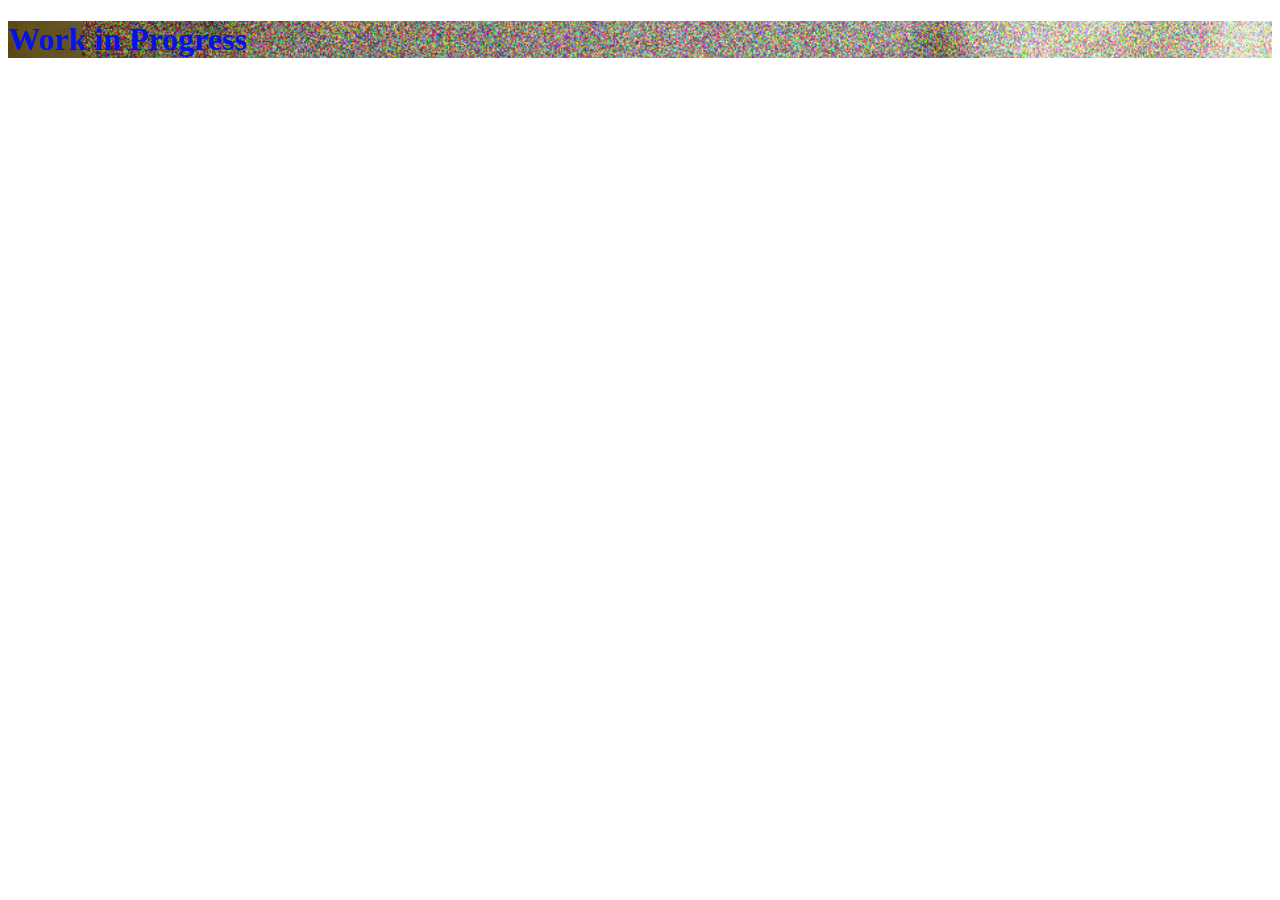
==== work.html @ 8d495152 "unusefull images erased, work in progress page added, bg try" ====
<!DOCTYPE html>
<html lang="en">
<head>
    <meta charset="UTF-8">
    <meta http-equiv="X-UA-Compatible" content="IE=edge">
    <meta name="viewport" content="width=device-width, initial-scale=1.0">
    <link
      href="https://cdn.jsdelivr.net/npm/bootstrap@5.1.3/dist/css/bootstrap.min.css"
      rel="stylesheet"
      integrity="sha384-1BmE4kWBq78iYhFldvKuhfTAU6auU8tT94WrHftjDbrCEXSU1oBoqyl2QvZ6jIW3"
      crossorigin="anonymous"
    />
    <link rel="stylesheet" href="assets/css/work.css">
    <title>Work in Progress !</title>
</head>
<body>
    <div class="container-fluid vh-100 main-page">
        <div class="row">
            <div class="col-12 ">
                <h1 class="text-center">Work in Progress</h1>
            </div>
        </div>
    </div>
</body>
</html>
---- assets/css/work.css ----
.main-page{
    background-image: url("../img/page_down_4.jpg");
    background-position: center;
    background-size: cover;
    background-repeat: no-repeat;
}
h1{
   color: #0414e7;
    
}
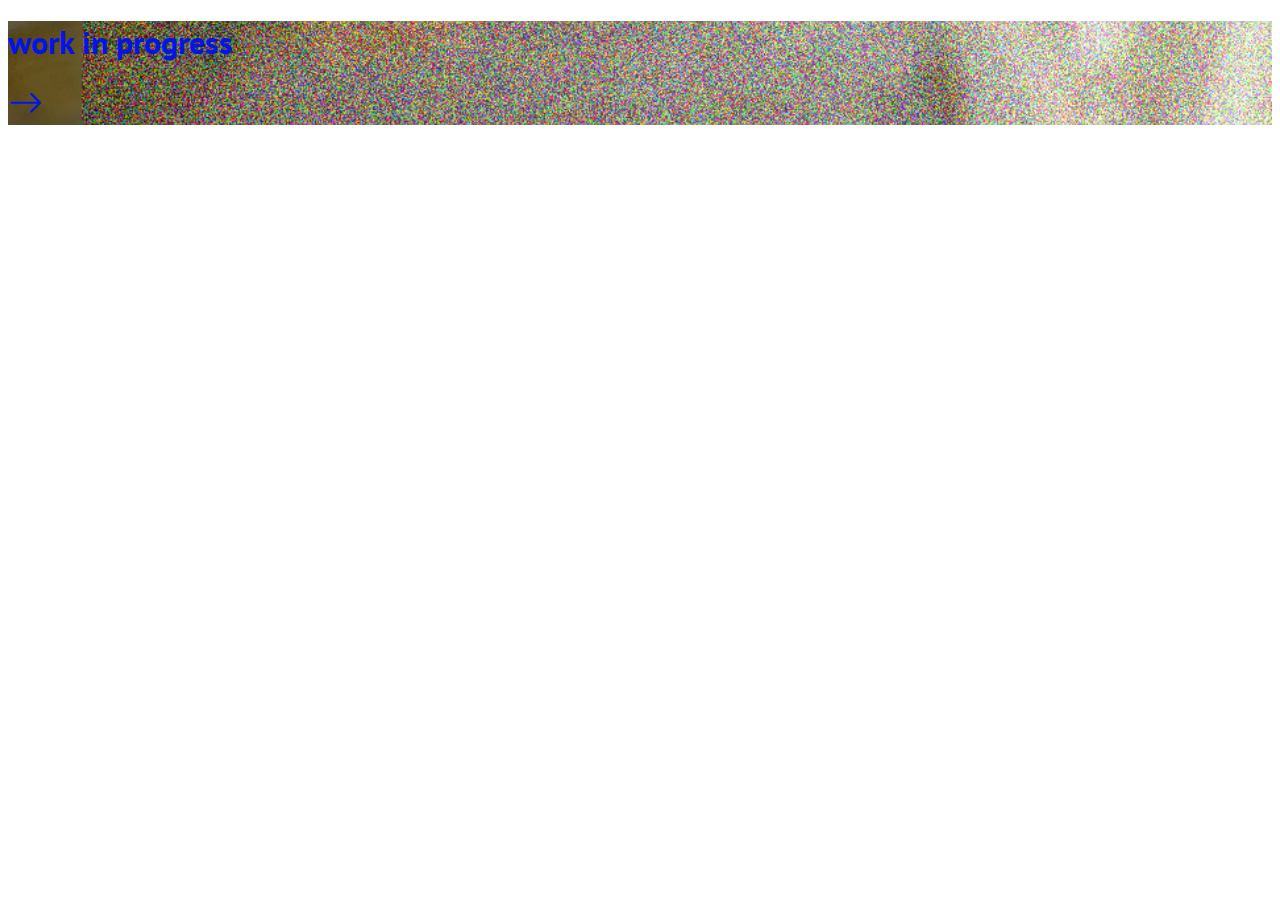
==== commit 9aad100d: "minors last time adjustments" ====
--- a/work.html
+++ b/work.html
@@ -10,6 +10,7 @@
       integrity="sha384-1BmE4kWBq78iYhFldvKuhfTAU6auU8tT94WrHftjDbrCEXSU1oBoqyl2QvZ6jIW3"
       crossorigin="anonymous"
     />
+    <link rel="stylesheet" href="https://cdn.jsdelivr.net/npm/bootstrap-icons@1.7.1/font/bootstrap-icons.css">
     <link rel="stylesheet" href="assets/css/work.css">
     <title>Work in Progress !</title>
 </head>
@@ -17,7 +18,10 @@
     <div class="container-fluid vh-100 main-page">
         <div class="row">
             <div class="col-12 ">
-                <h1 class="text-center">Work in Progress</h1>
+                <h1 class="text-center mt-5">Work in Progress</h1>
+                <div class="text-center">
+                    <a href="index.html"> <i class="bi bi-arrow-right back-arrow"></i> </a> 
+                </div> 
             </div>
         </div>
     </div>
--- a/assets/css/work.css
+++ b/assets/css/work.css
@@ -1,3 +1,6 @@
+@import url('https://fonts.googleapis.com/css2?family=Mukta:wght@500&family=PT+Sans:ital,wght@0,400;0,700;1,400&family=Roboto:ital,wght@0,400;1,500&display=swap'); 
+
+
 .main-page{
     background-image: url("../img/page_down_4.jpg");
     background-position: center;
@@ -6,5 +9,11 @@
 }
 h1{
    color: #0414e7;
-    
-}+    text-transform: lowercase;
+    font-size: 2em;
+    font-family: 'PT sans', sans-serif;
+}
+.back-arrow{
+    color: #0414e7;
+    font-size: 35px;
+}
